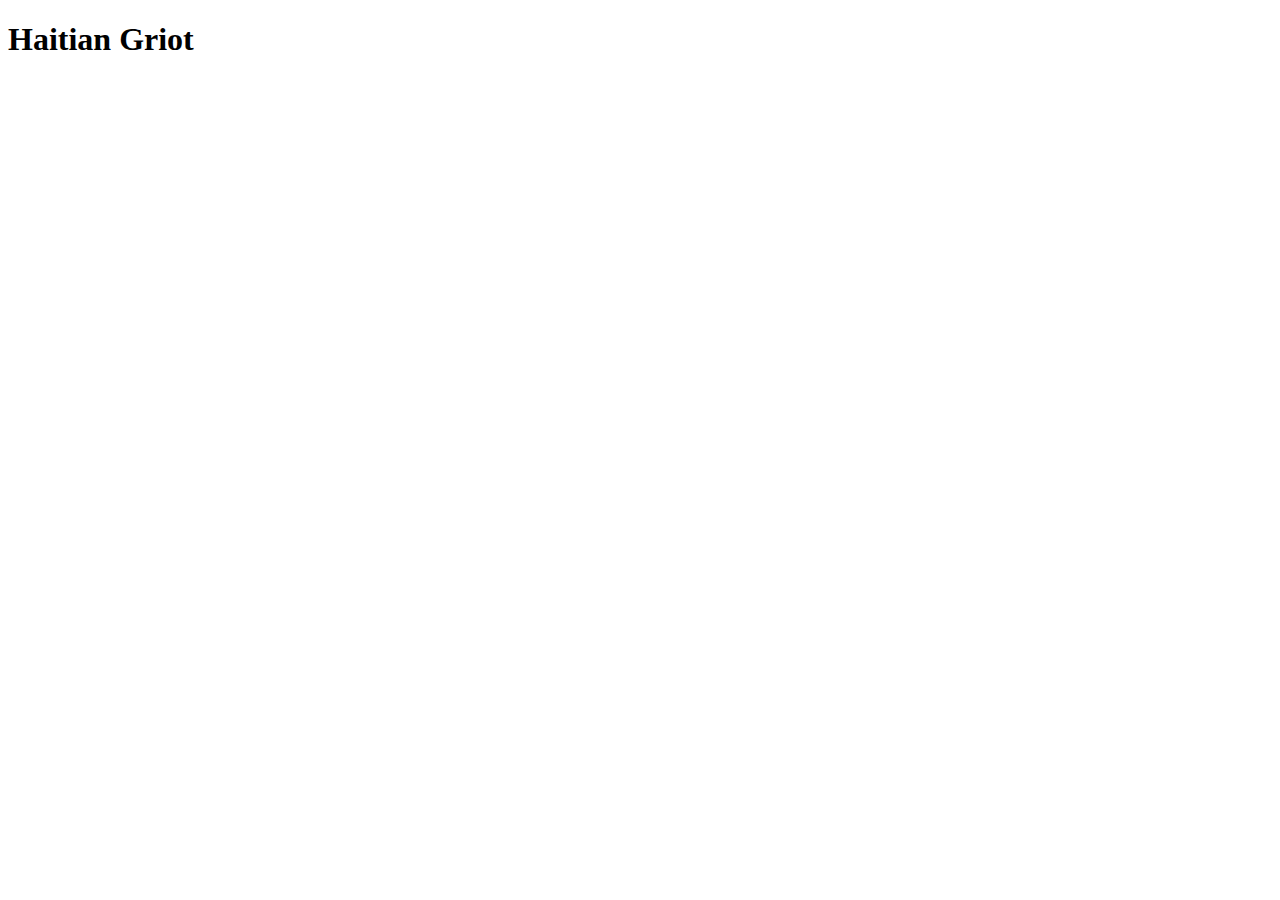
==== recipes/haitian-griot.html @ 9ce41619 "Add new haitian-griot.html page and new link on index to page" ====
<!DOCTYPE html>
<html lang="en">
<head>
    <meta charset="UTF-8">
    <meta http-equiv="X-UA-Compatible" content="IE=edge">
    <meta name="viewport" content="width=device-width, initial-scale=1.0">
    <title>Haitian Griot</title>
</head>
<body>
    <h1>Haitian Griot</h1>
</body>
</html>
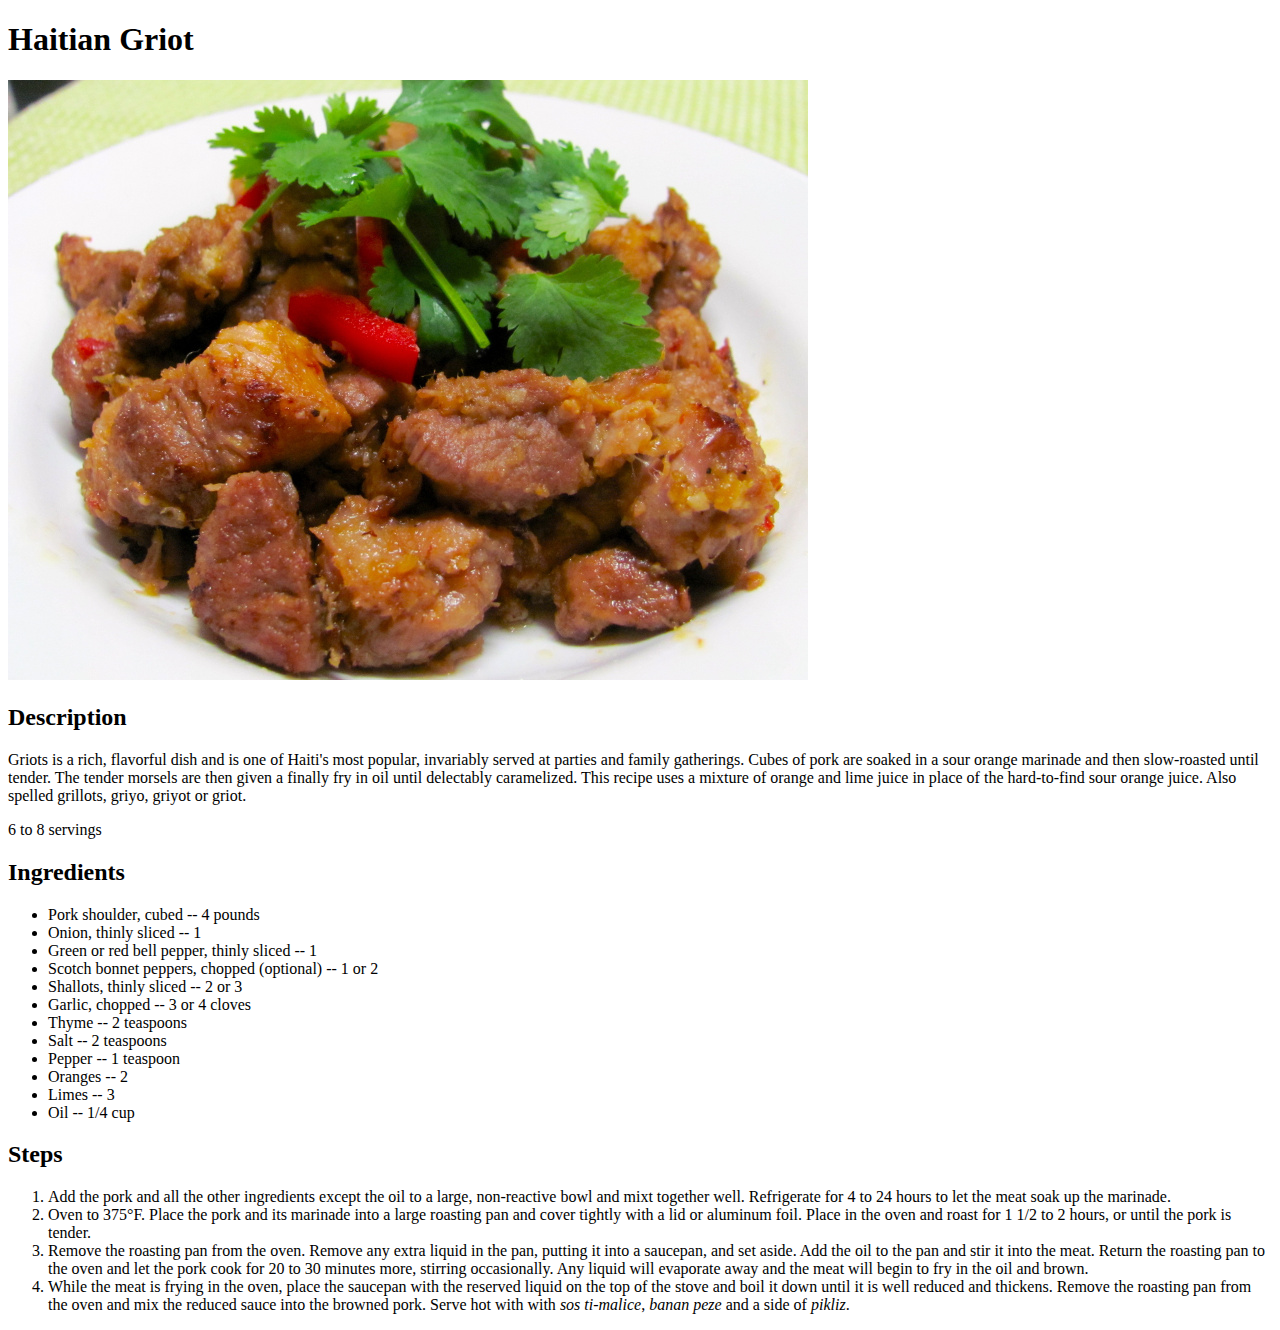
==== commit 91b182d7: "Add recipe image, description, ingredients and steps" ====
--- a/recipes/haitian-griot.html
+++ b/recipes/haitian-griot.html
@@ -8,5 +8,38 @@
 </head>
 <body>
     <h1>Haitian Griot</h1>
+    <img src="../images/meats-haitian-griots-psu.edu-4986-4x3.jpg" alt="A picture of Haitian Griot cooked">
+    
+    <h2>Description</h2>
+    <p>Griots is a rich, flavorful dish and is one of Haiti's most popular, invariably served at parties and family gatherings. Cubes of pork are soaked in a sour orange marinade and then slow-roasted until tender. The tender morsels are then given a finally fry in oil until delectably caramelized. This recipe uses a mixture of orange and lime juice in place of the hard-to-find sour orange juice. Also spelled grillots, griyo, griyot or griot.</p>
+    <p>6 to 8 servings</p>
+
+    <div id="ingredients">
+        <h2>Ingredients</h2>
+        <ul>
+            <li>Pork shoulder, cubed -- 4 pounds</li>
+            <li>Onion, thinly sliced -- 1</li>
+            <li>Green or red bell pepper, thinly sliced -- 1</li>
+            <li>Scotch bonnet peppers, chopped (optional) -- 1 or 2</li>
+            <li>Shallots, thinly sliced -- 2 or 3</li>
+            <li>Garlic, chopped -- 3 or 4 cloves</li>
+            <li>Thyme -- 2 teaspoons</li>
+            <li>Salt -- 2 teaspoons</li>
+            <li>Pepper -- 1 teaspoon</li>
+            <li>Oranges -- 2</li>
+            <li>Limes -- 3</li>
+            <li>Oil -- 1/4 cup</li>
+        </ul>
+    </div>
+
+    <div id="steps">
+        <h2>Steps</h2>
+        <ol>
+            <li>Add the pork and all the other ingredients except the oil to a large, non-reactive bowl and mixt together well. Refrigerate for 4 to 24 hours to let the meat soak up the marinade.</li>
+            <li>Oven to 375°F. Place the pork and its marinade into a large roasting pan and cover tightly with a lid or aluminum foil. Place in the oven and roast for 1 1/2 to 2 hours, or until the pork is tender.</li>
+            <li>Remove the roasting pan from the oven. Remove any extra liquid in the pan, putting it into a saucepan, and set aside. Add the oil to the pan and stir it into the meat. Return the roasting pan to the oven and let the pork cook for 20 to 30 minutes more, stirring occasionally. Any liquid will evaporate away and the meat will begin to fry in the oil and brown.</li>
+            <li>While the meat is frying in the oven, place the saucepan with the reserved liquid on the top of the stove and boil it down until it is well reduced and thickens. Remove the roasting pan from the oven and mix the reduced sauce into the browned pork. Serve hot with with <i>sos ti-malice</i>, <i>banan peze</i> and a side of <i>pikliz</i>.</li>
+        </ol>
+    </div>
 </body>
 </html>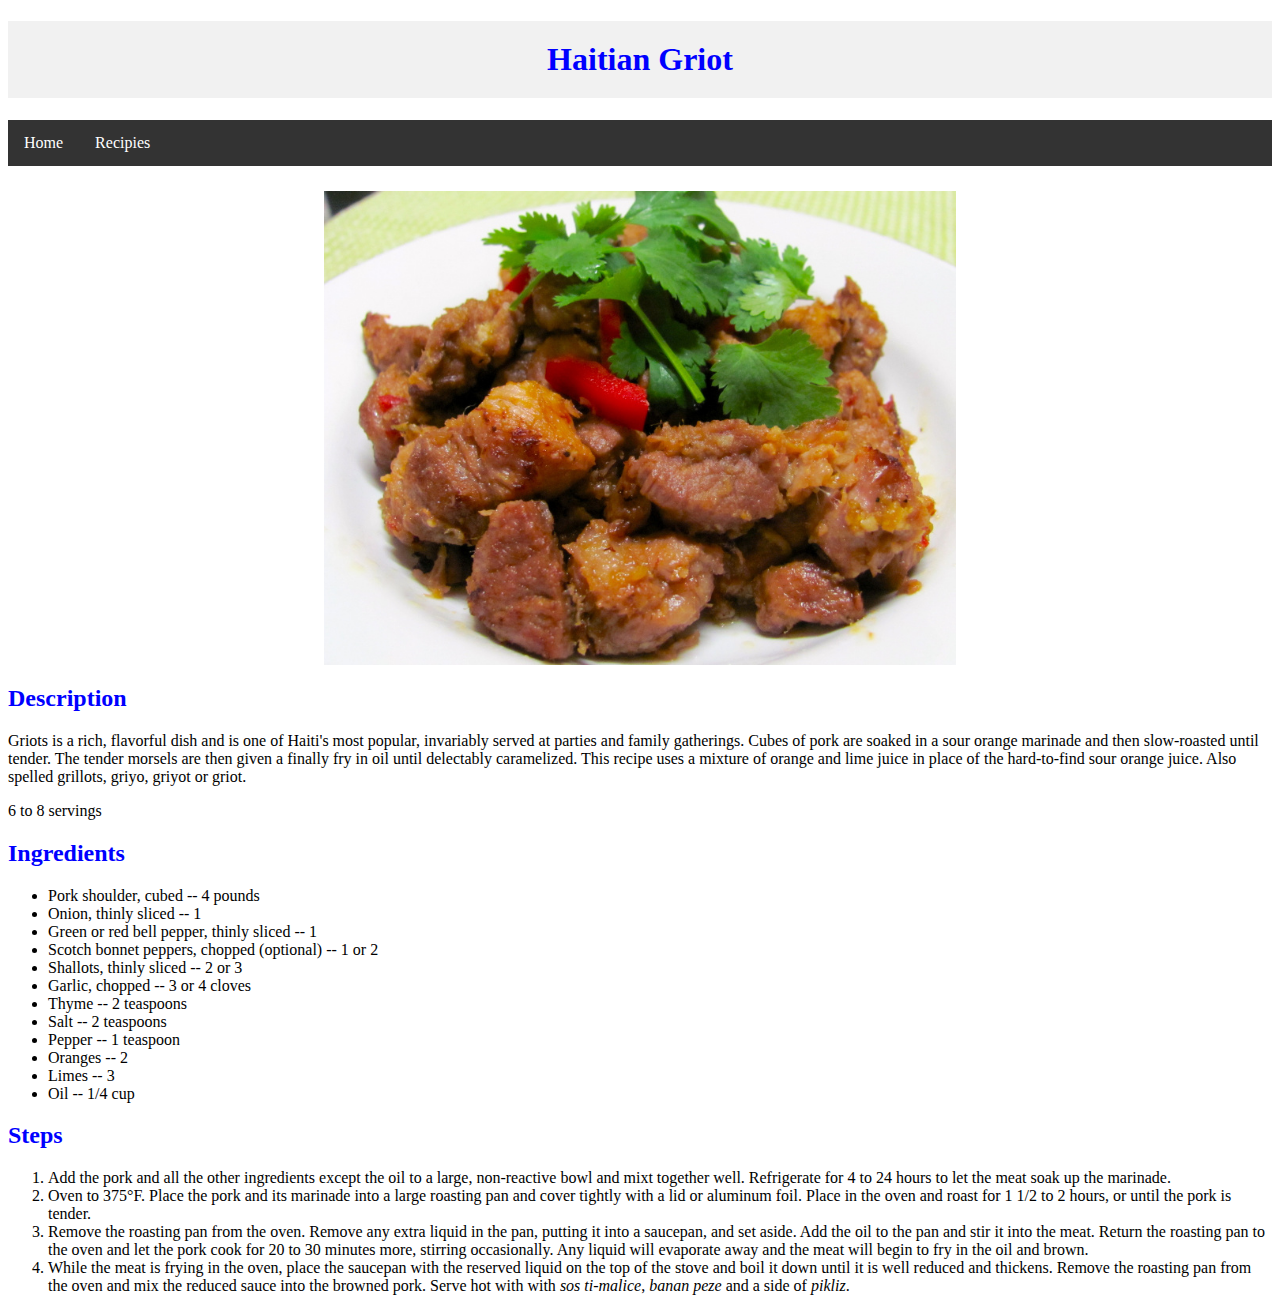
==== commit 77e382aa: "Add nav-bar and styling to haitian-griot.html" ====
--- a/recipes/haitian-griot.html
+++ b/recipes/haitian-griot.html
@@ -4,18 +4,25 @@
     <meta charset="UTF-8">
     <meta http-equiv="X-UA-Compatible" content="IE=edge">
     <meta name="viewport" content="width=device-width, initial-scale=1.0">
+    <link rel="stylesheet" href="../style.css">
     <title>Haitian Griot</title>
 </head>
 <body>
-    <h1>Haitian Griot</h1>
-    <img src="../images/meats-haitian-griots-psu.edu-4986-4x3.jpg" alt="A picture of Haitian Griot cooked">
+    <h1 class="recipe-title">Haitian Griot</h1>
+
+    <ul class="top-nav">
+        <li><a href="../index.html">Home</a></li>
+        <li><a href=#>Recipies</a></li>
+    </ul>
+
+    <img class="recipe-image" src="../images/meats-haitian-griots-psu.edu-4986-4x3.jpg" alt="A picture of Haitian Griot cooked">
     
-    <h2>Description</h2>
+    <h2 class="section-title">Description</h2>
     <p>Griots is a rich, flavorful dish and is one of Haiti's most popular, invariably served at parties and family gatherings. Cubes of pork are soaked in a sour orange marinade and then slow-roasted until tender. The tender morsels are then given a finally fry in oil until delectably caramelized. This recipe uses a mixture of orange and lime juice in place of the hard-to-find sour orange juice. Also spelled grillots, griyo, griyot or griot.</p>
     <p>6 to 8 servings</p>
 
     <div id="ingredients">
-        <h2>Ingredients</h2>
+        <h2 class="section-title">Ingredients</h2>
         <ul>
             <li>Pork shoulder, cubed -- 4 pounds</li>
             <li>Onion, thinly sliced -- 1</li>
@@ -33,7 +40,7 @@
     </div>
 
     <div id="steps">
-        <h2>Steps</h2>
+        <h2 class="section-title">Steps</h2>
         <ol>
             <li>Add the pork and all the other ingredients except the oil to a large, non-reactive bowl and mixt together well. Refrigerate for 4 to 24 hours to let the meat soak up the marinade.</li>
             <li>Oven to 375°F. Place the pork and its marinade into a large roasting pan and cover tightly with a lid or aluminum foil. Place in the oven and roast for 1 1/2 to 2 hours, or until the pork is tender.</li>
--- a/style.css
+++ b/style.css
@@ -0,0 +1,46 @@
+.recipe-title,
+.section-title {
+    color: blue;
+}
+
+div {
+    
+}
+
+.recipe-title {
+    background-color: #F1F1F1;
+    text-align: center;
+    padding: 20px;
+}
+
+.recipe-image {
+  display: block;
+  margin-left: auto;
+  margin-right: auto;
+  width: 50%;
+  padding-top: 25px;
+}
+
+.top-nav {
+    list-style-type: none;
+    margin: 0;
+    padding: 0;
+    overflow: hidden;
+    background-color: #333;
+  }
+  
+  .top-nav li {
+    float: left;
+  }
+  
+  .top-nav li a {
+    display: block;
+    color: white;
+    text-align: center;
+    padding: 14px 16px;
+    text-decoration: none;
+  }
+  
+  .top-nav li a:hover {
+    background-color: #111;
+  }
